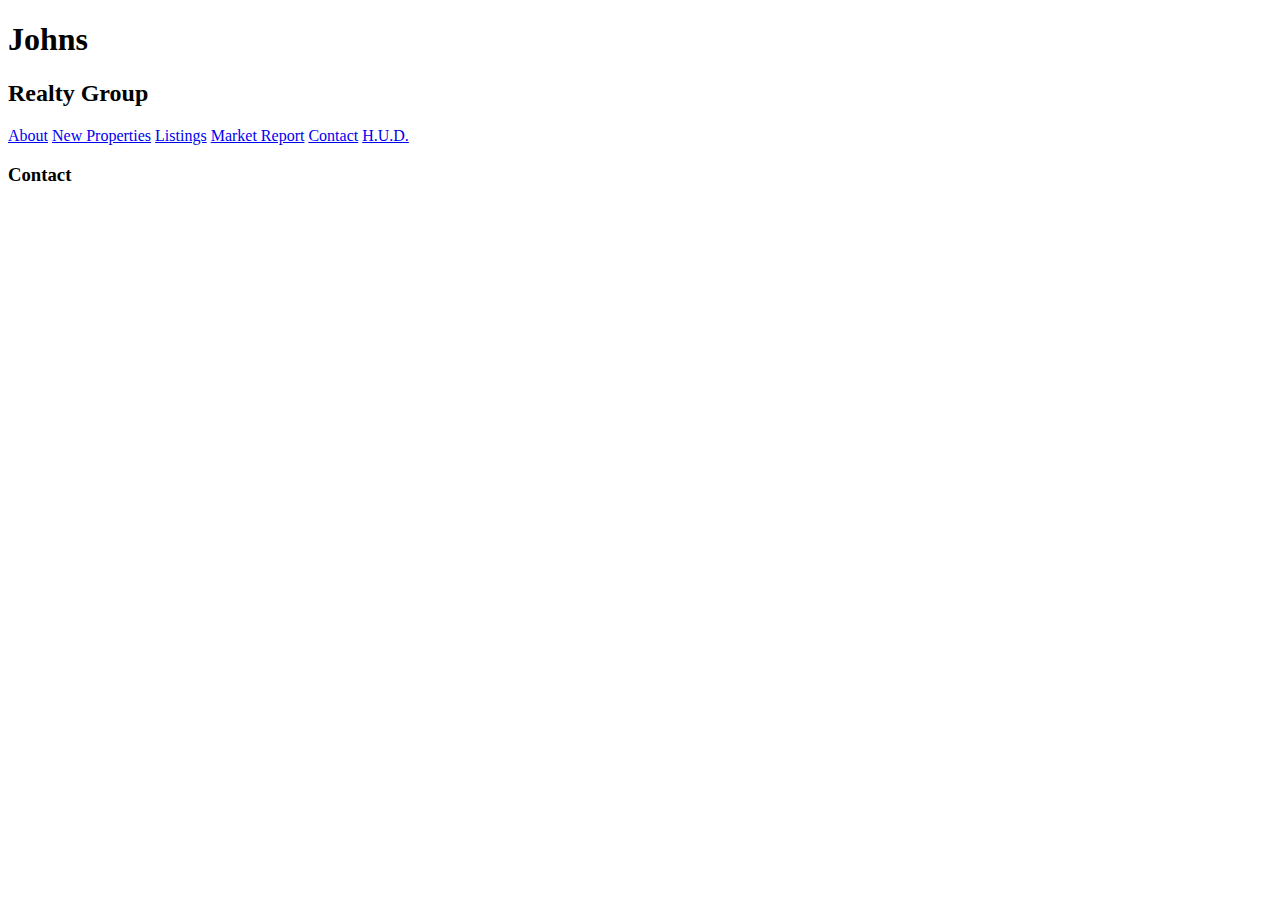
==== contact.html @ 16807fb5 "add main pages text content, image, and links" ====
<!DOCTYPE html>
<html lang="en">
<head>
  <meta charset="UTF-8">
  <title>Johns Realty Group - Luxury Homes - Contact</title>
</head>
<body>
  <h1>Johns</h1>

    <h2>Realty Group</h2>

    <!-- links -->
    <a href="index.html">About</a> 
    <a href="new-properties.html">New Properties</a> 
    <a href="real-estate-listings.html">Listings</a> 
    <a href="market-report.html">Market Report</a> 
    <a href="contact.html">Contact</a> 
    <a href="http://hud.gov" target="_blank">H.U.D.</a>



    <h3>Contact</h3>

</body>
</html>
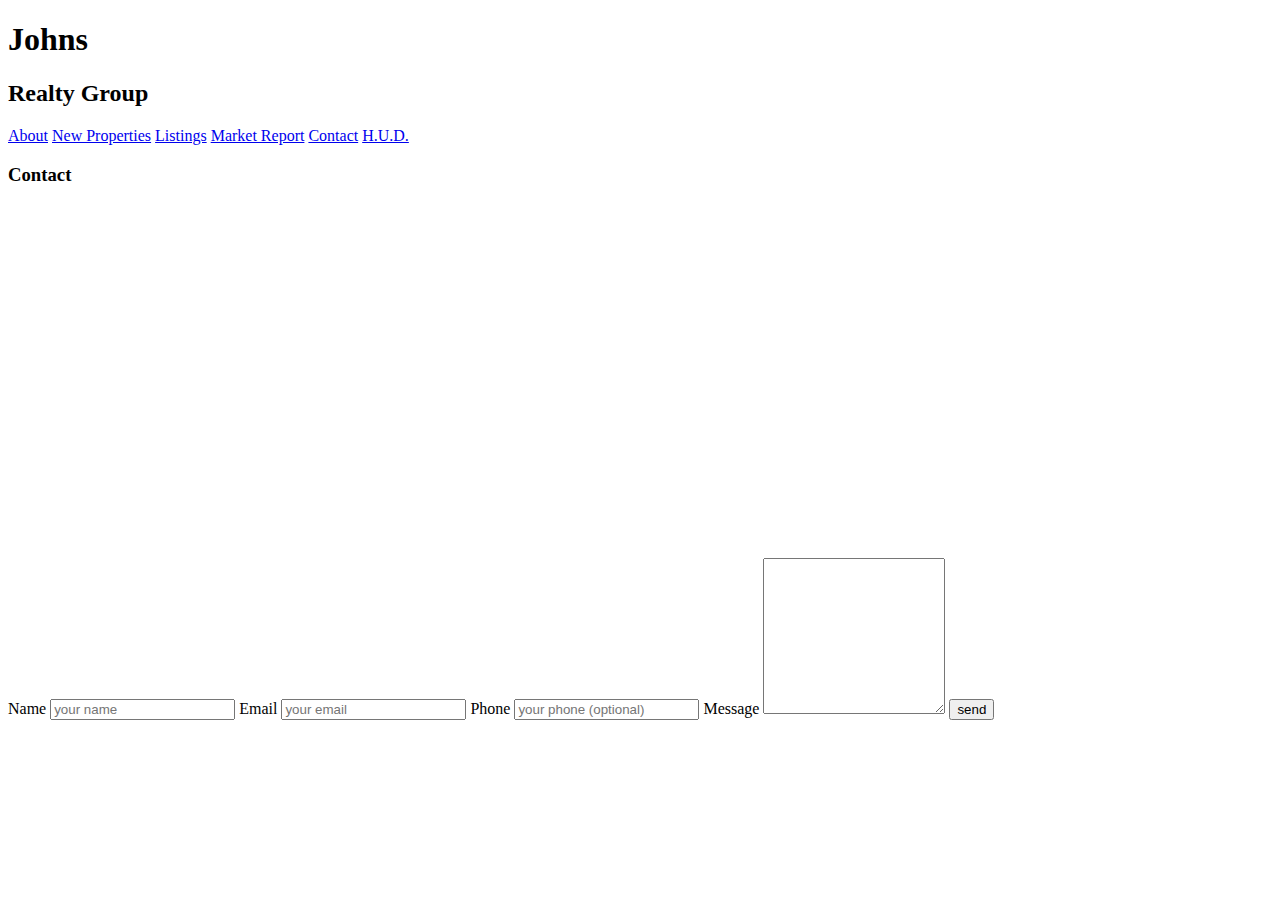
==== commit c539c458: "add contact form to contact page" ====
--- a/contact.html
+++ b/contact.html
@@ -21,5 +21,25 @@
 
     <h3>Contact</h3>
 
+    <!-- Map -->
+
+    <iframe src="https://www.google.com/maps/embed?pb=!1m23!1m12!1m3!1d6049.615904260913!2d-73.99470977120885!3d40.70022708380092!2m3!1f0!2f0!3f0!3m2!1i1024!2i768!4f13.1!4m8!3e6!4m0!4m5!1s0x89c25a47df06b185%3A0xc889234bc07c42ee!2sBrooklyn+Heights%2C+Brooklyn%2C+NY!3m2!1d40.6960105!2d-73.9932872!5e0!3m2!1sen!2sus!4v1548422710432" width="425" height="350" frameborder="0" style="border:0" allowfullscreen></iframe>
+
+
+    <!-- Contact Form -->
+
+    <form action="#" method="post">
+      <label for="fullname">Name</label>
+      <input type="text" id="fullname" name="fullname" placeholder="your name" required>
+      <label for="email">Email</label>
+      <input type="email" id="email" name="email" placeholder="your email" required>
+      <label for="phone">Phone</label>
+      <input type="tel" id="phone" name="phone" placeholder="your phone (optional)">
+      <label for="message">Message</label>
+      <textarea id="message" name="message" rows="10"></textarea>
+      <input type="submit" value="send">
+    </form>
+
+
 </body>
 </html>